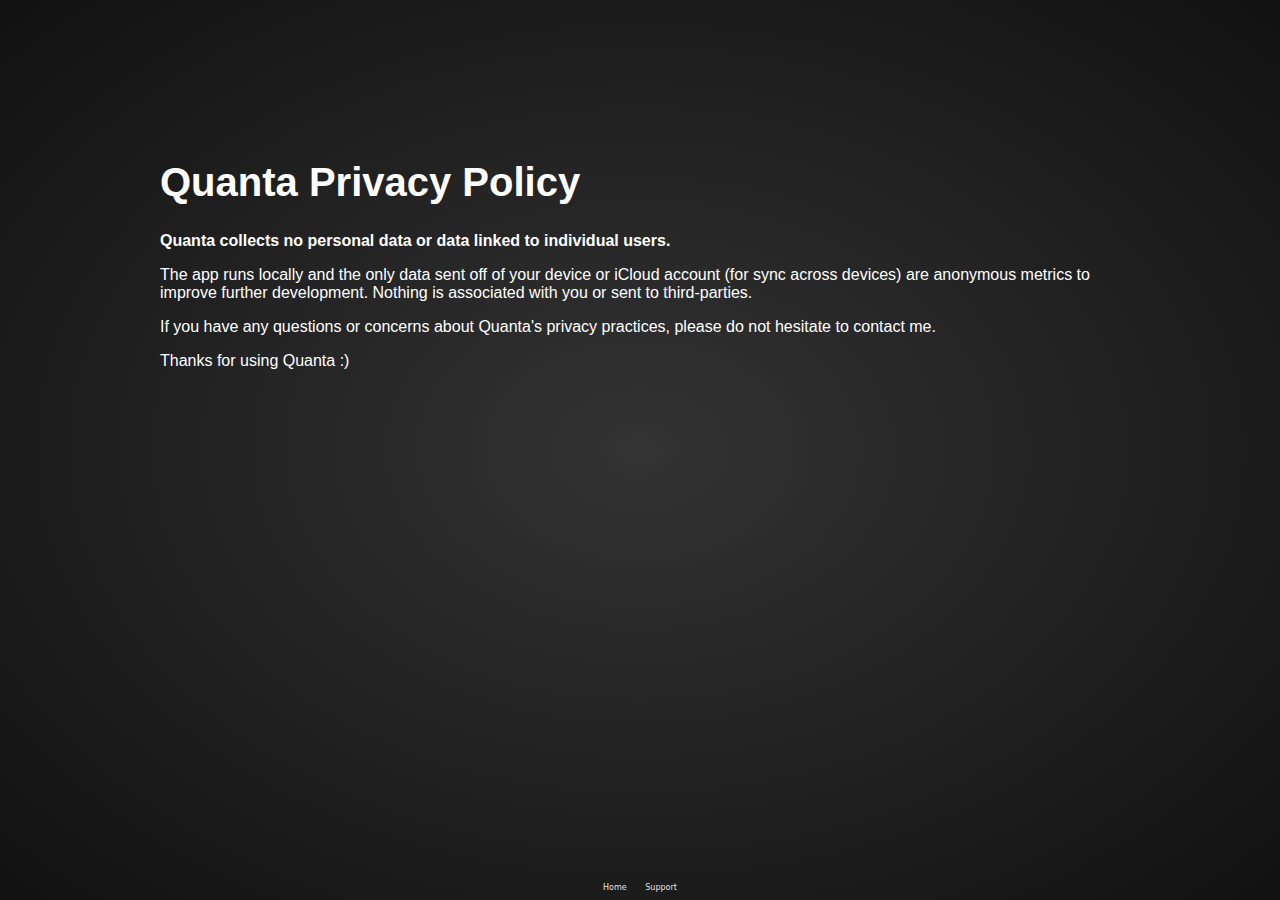
==== privacy-policy.html @ bf7f9934 "update button and add privacy policy page" ====
<html>
  <head>
    <title>Quanta Privacy Policy</title>
    <link rel="stylesheet" href="privacy-policy.css">
  </head>
  <body>
    <h1 class="header">Quanta Privacy Policy</h1>
    <p class="bold">
        Quanta collects no personal data or data linked to individual users.
    </p>
    <p>
      The app runs locally and the only data sent off of your device or iCloud account (for sync across devices) are anonymous metrics to improve further development. Nothing is associated with you or sent to third-parties.
    </p>
    <p>
      If you have any questions or concerns about Quanta's privacy practices, please do not hesitate to contact me.
    </p>
    <p>
      Thanks for using Quanta :)
    </p>
  </body>
  <footer>
    <div>
        <a href="/home">Home</a>
        <a href="mailto:support@quantavinyl.app?subject=Bug report or feature request.&body=Describe the issue you are facing with as much detail as possible. If it is an audio issue, please describe your setup. Include screenshots if applicable.">Support</a>
    </div>
</footer>
</html>
---- privacy-policy.css ----
body {
    background: radial-gradient(#333, #111);
    color: white;
    text-align: left;
    margin: 10em 10em;
}

.header {
    font-family: -apple-system, BlinkMacSystemFont, "Segoe UI", Roboto, Oxygen, Ubuntu, Cantarell, "Open Sans", "Helvetica Neue", sans-serif;
    font-size: 2.5em;
    font-stretch: expanded;
    font-weight: bold;
}

p {
    font-family: -apple-system, BlinkMacSystemFont, "Segoe UI", Roboto, Oxygen, Ubuntu, Cantarell, "Open Sans", "Helvetica Neue", sans-serif;
    text-align: center;
    margin-bottom: 1em;
    text-align: left;
}

.bold {
    font-weight: bold;
}

footer {
    color: white;
    padding: 1em;
    text-align: center;
    position: absolute;
    bottom: 0;
    left: 0;
    right: 0;
    font-family: system-ui;
    font-size: 0.5em;
}

footer a {
    color: rgba(255, 255, 255, 0.9);
    text-decoration: none;
    margin: 0 1em;
}

footer a:hover {
    text-decoration: underline;
}
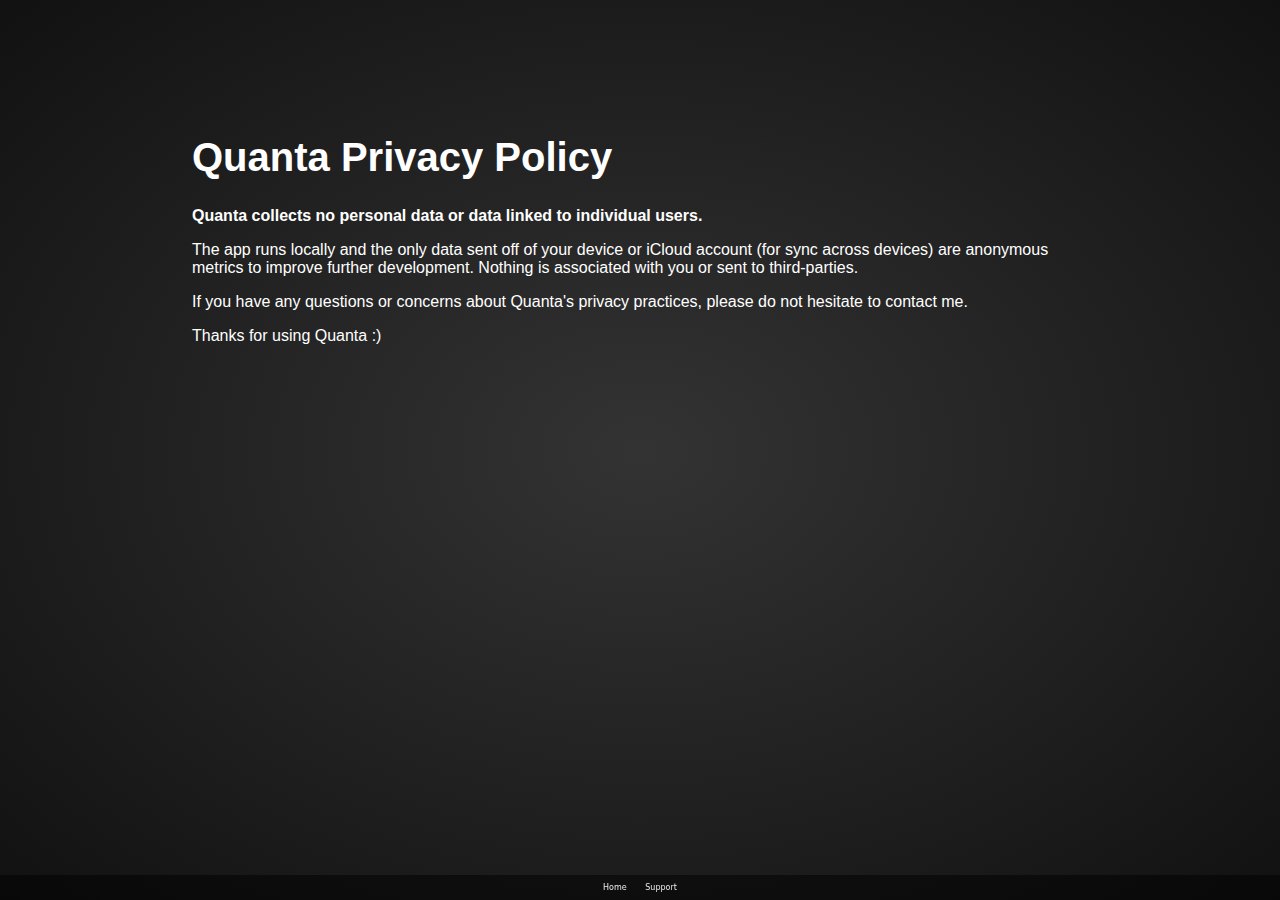
==== commit 1fd4c6b3: "fix some alignment and" ====
--- a/privacy-policy.html
+++ b/privacy-policy.html
@@ -1,27 +1,41 @@
 <html>
-  <head>
-    <title>Quanta Privacy Policy</title>
-    <link rel="stylesheet" href="privacy-policy.css">
-  </head>
-  <body>
-    <h1 class="header">Quanta Privacy Policy</h1>
-    <p class="bold">
-        Quanta collects no personal data or data linked to individual users.
-    </p>
-    <p>
-      The app runs locally and the only data sent off of your device or iCloud account (for sync across devices) are anonymous metrics to improve further development. Nothing is associated with you or sent to third-parties.
-    </p>
-    <p>
-      If you have any questions or concerns about Quanta's privacy practices, please do not hesitate to contact me.
-    </p>
-    <p>
-      Thanks for using Quanta :)
-    </p>
-  </body>
-  <footer>
-    <div>
-        <a href="/home">Home</a>
-        <a href="mailto:support@quantavinyl.app?subject=Bug report or feature request.&body=Describe the issue you are facing with as much detail as possible. If it is an audio issue, please describe your setup. Include screenshots if applicable.">Support</a>
-    </div>
+
+<head>
+  <title>Quanta Privacy Policy</title>
+  <link rel="stylesheet" href="privacy-policy.css">
+  <meta name="viewport" content="width=device-width, initial-scale=1">
+  <meta name="apple-mobile-web-app-capable" content="yes">
+  <meta name="apple-mobile-web-app-status-bar-style" content="black">
+  <meta name="apple-mobile-web-app-title" content="Quanta Privacy Policy">
+  <meta name="viewport" content="width=device-width, initial-scale=1, minimal-ui">
+  <meta name="theme-color" content="#000">
+  <link rel="icon" sizes="192x192" href="icons/icon-192x192.png">
+  <link rel="icon" sizes="512x512" href="icons/icon-512x512.png">
+  <link rel="icon" type="image/png" href="icons/icon-16x16.png" sizes="16x16">
+</head>
+
+<body>
+  <h1 class="header">Quanta Privacy Policy</h1>
+  <p class="bold">
+    Quanta collects no personal data or data linked to individual users.
+  </p>
+  <p>
+    The app runs locally and the only data sent off of your device or iCloud account (for sync across devices) are
+    anonymous metrics to improve further development. Nothing is associated with you or sent to third-parties.
+  </p>
+  <p>
+    If you have any questions or concerns about Quanta's privacy practices, please do not hesitate to contact me.
+  </p>
+  <p>
+    Thanks for using Quanta :)
+  </p>
+</body>
+<footer>
+  <div>
+    <a href="/">Home</a>
+    <a
+      href="mailto:support@quantavinyl.app?subject=Bug report or feature request.&body=Describe the issue you are facing with as much detail as possible. If it is an audio issue, please describe your setup. Include screenshots if applicable.">Support</a>
+  </div>
 </footer>
-</html>
+
+</html>--- a/privacy-policy.css
+++ b/privacy-policy.css
@@ -2,7 +2,7 @@
     background: radial-gradient(#333, #111);
     color: white;
     text-align: left;
-    margin: 10em 10em;
+    margin: 15vh 15vw;
 }
 
 .header {
@@ -27,12 +27,13 @@
     color: white;
     padding: 1em;
     text-align: center;
-    position: absolute;
+    position: fixed;
     bottom: 0;
     left: 0;
     right: 0;
     font-family: system-ui;
     font-size: 0.5em;
+    background: rgba(0, 0, 0, 0.5); /* black with 0.5 alpha */
 }
 
 footer a {
